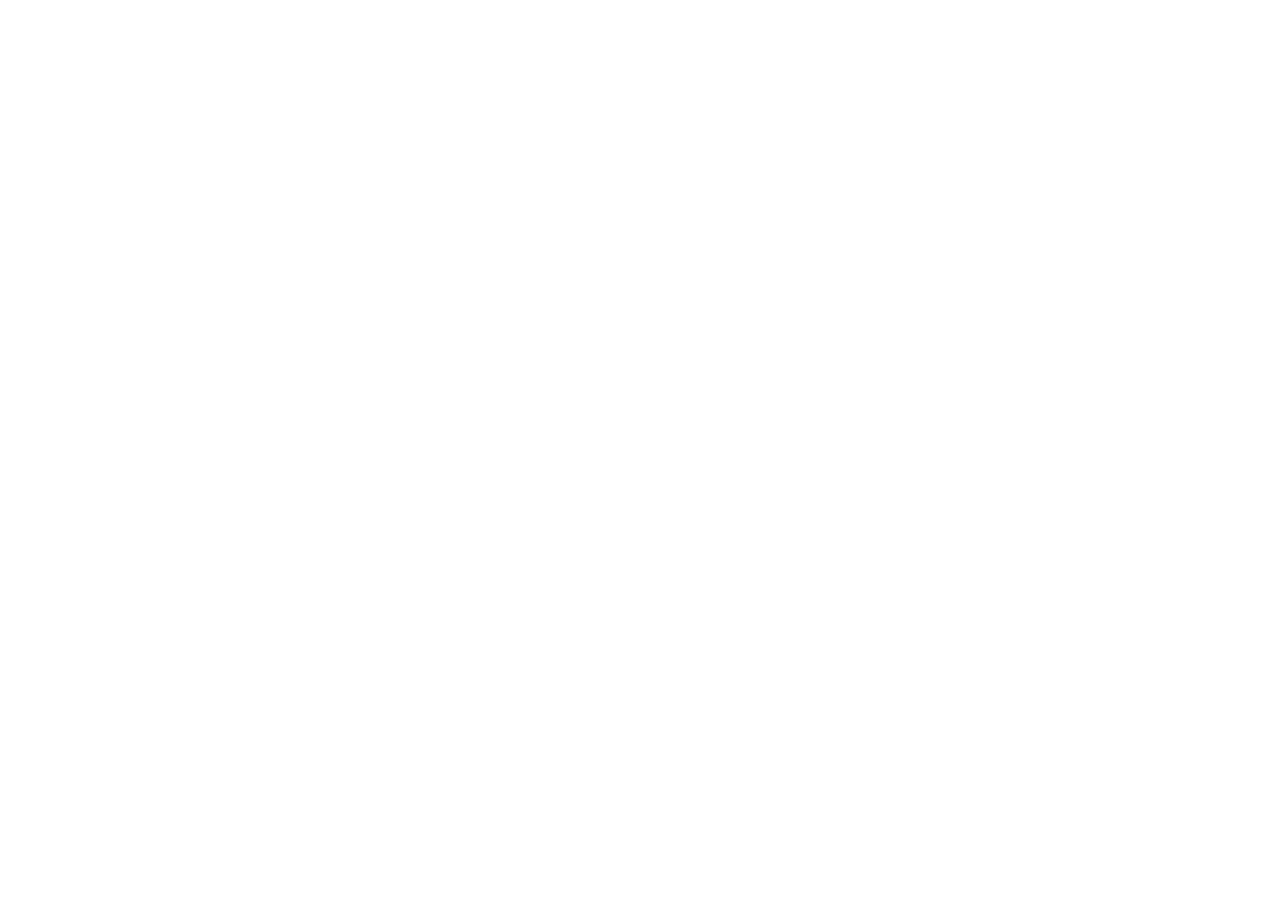
==== assignment_1/personal.html @ 3a7811ef "assignment 1 first draft" ====
<!DOCTYPE html>
<html lang="en">

<head>
    <meta charset="UTF-8">
    <meta name="viewport" content="width=device-width, initial-scale=1.0">
    <title>Personal Page</title>
    <link rel="stylesheet" href="./css/personal.css">
</head>

<body>
    <header>

    </header>
    <main>

    </main>
    <footer>

    </footer>
</body>

</html>
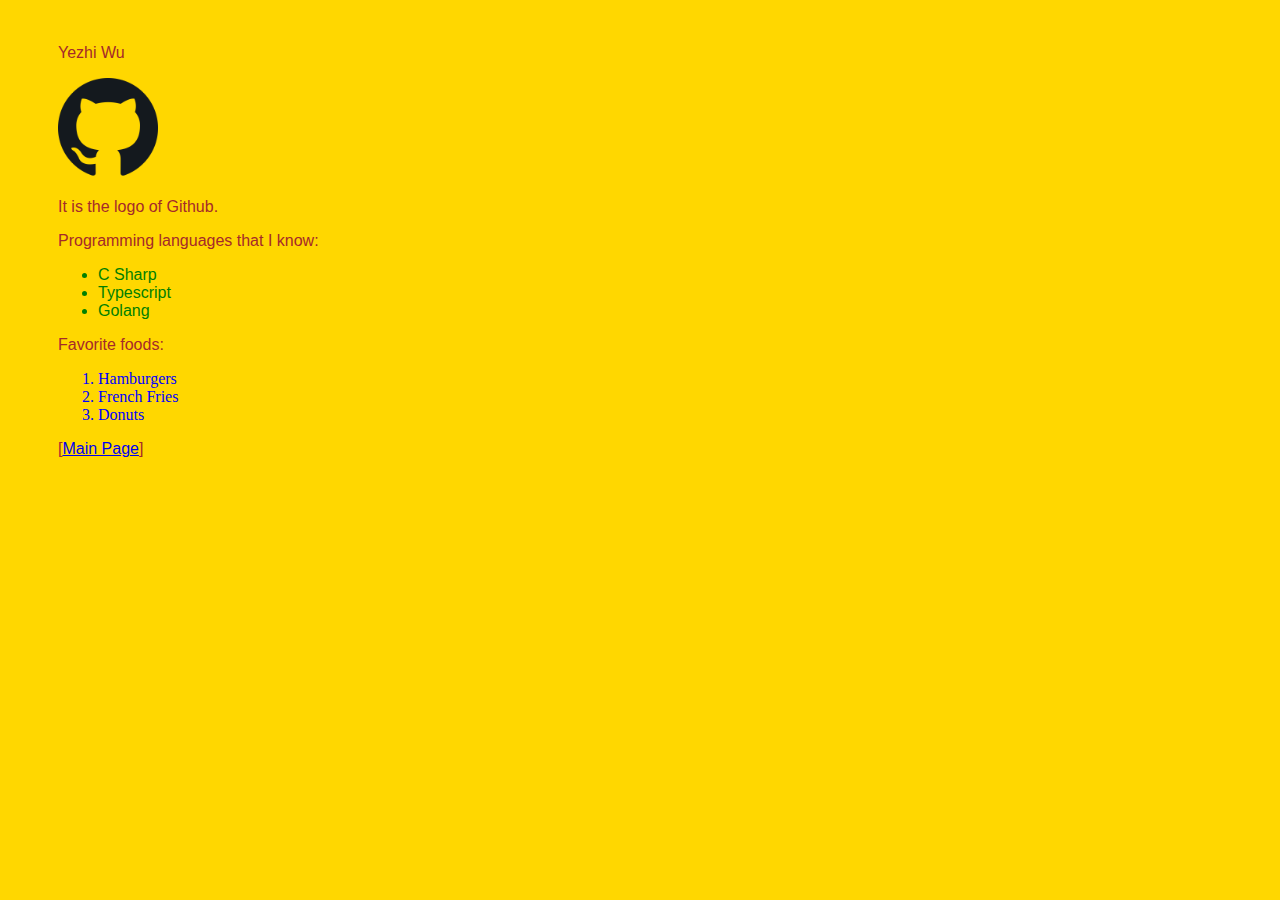
==== commit 66810432: "personal page" ====
--- a/assignment_1/personal.html
+++ b/assignment_1/personal.html
@@ -5,11 +5,47 @@
     <meta charset="UTF-8">
     <meta name="viewport" content="width=device-width, initial-scale=1.0">
     <title>Personal Page</title>
-    <link rel="stylesheet" href="./css/personal.css">
+    <link rel="stylesheet" href="./css/common.css">
+    <style>
+        ul {
+            color: green;
+            font-family: Arial, Helvetica, sans-serif;
+        }
+        
+        .logo {
+            width: 100px;
+        }
+    </style>
 </head>
 
 <body>
     <header>
+        <p>Yezhi Wu</p>
+        <p>
+            <img class="logo" src="./img/github.png" alt="github">
+        </p>
+        <p>
+            It is the logo of Github.
+        </p>
+        <section>
+            <p>Programming languages that I know:</p>
+            <ul>
+                <li>C Sharp</li>
+                <li>Typescript</li>
+                <li>Golang</li>
+            </ul>
+        </section>
+        <section>
+            <p>Favorite foods:</p>
+            <ol>
+                <li>Hamburgers</li>
+                <li>French Fries</li>
+                <li>Donuts</li>
+            </ol>
+        </section>
+        <p>
+            [<a href="../index.html">Main Page</a>]
+        </p>
 
     </header>
     <main>
--- a/assignment_1/css/common.css
+++ b/assignment_1/css/common.css
@@ -0,0 +1,33 @@
+body {
+    background-color: rgb(255, 215, 0);
+    padding: 20px 50px;
+}
+
+h1 {
+    size: 80pt;
+    font-family: 'Trebuchet MS', 'Lucida Sans Unicode', 'Lucida Grande', 'Lucida Sans', Arial, sans-serif;
+}
+
+h2 {
+    size: 55pt;
+    font-family: 'Times New Roman', Times, serif;
+}
+
+p {
+    font-family: 'Trebuchet MS', 'Lucida Sans Unicode', 'Lucida Grande', 'Lucida Sans', Arial, sans-serif;
+    color: brown;
+    size: 18pt;
+}
+
+ul,
+ol {
+    color: blue;
+    font-family: 'Times New Roman', Times, serif;
+}
+
+hr {
+    width: 75%;
+    border-color: brown;
+    color: brown;
+    text-align: left;
+}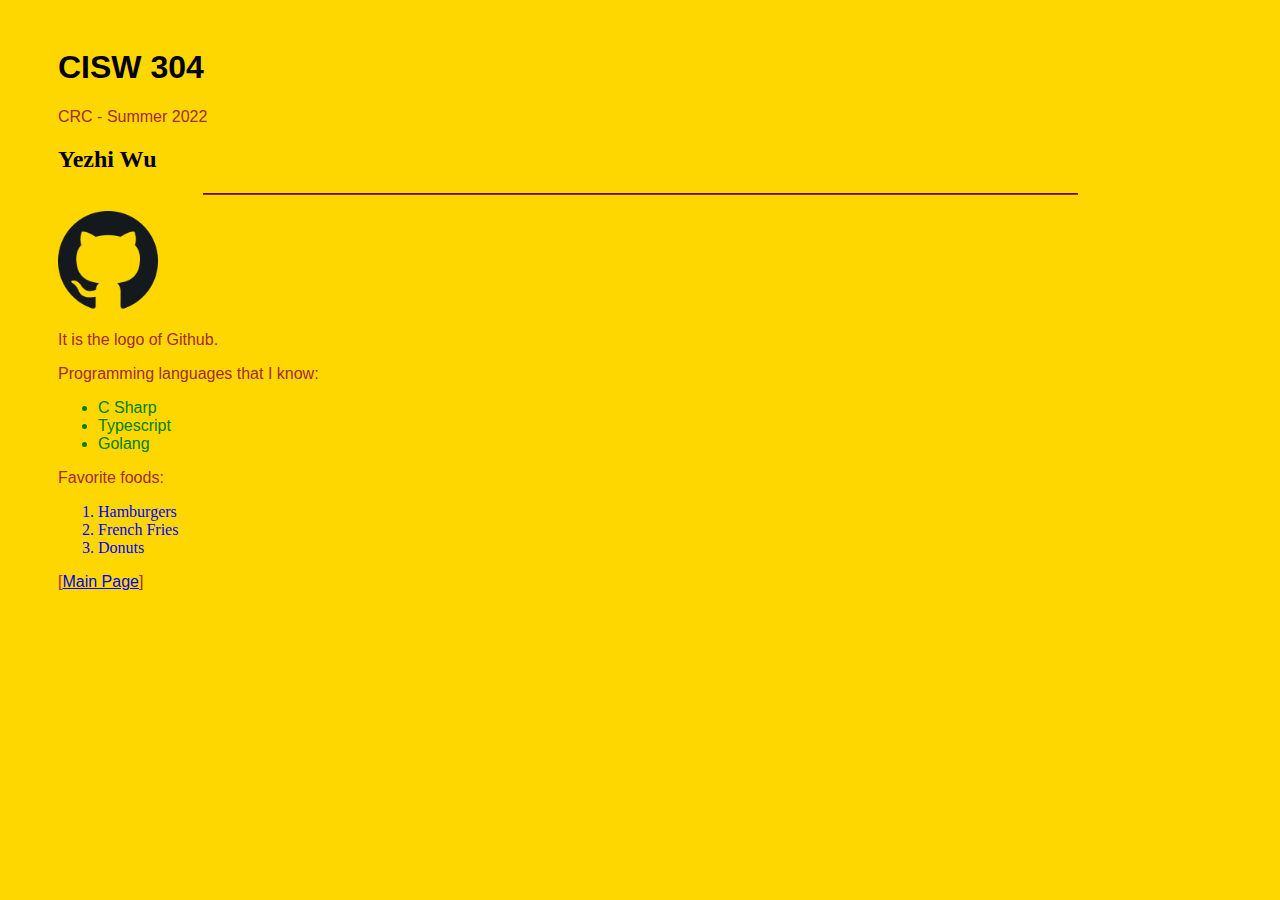
==== commit a94ec472: "personal page" ====
--- a/assignment_1/personal.html
+++ b/assignment_1/personal.html
@@ -20,7 +20,12 @@
 
 <body>
     <header>
-        <p>Yezhi Wu</p>
+        <h1>CISW 304</h1>
+        <p>CRC - Summer 2022</p>
+        <h2>Yezhi Wu</h2>
+        <hr/>
+    </header>
+    <main>
         <p>
             <img class="logo" src="./img/github.png" alt="github">
         </p>
@@ -46,10 +51,6 @@
         <p>
             [<a href="../index.html">Main Page</a>]
         </p>
-
-    </header>
-    <main>
-
     </main>
     <footer>
 
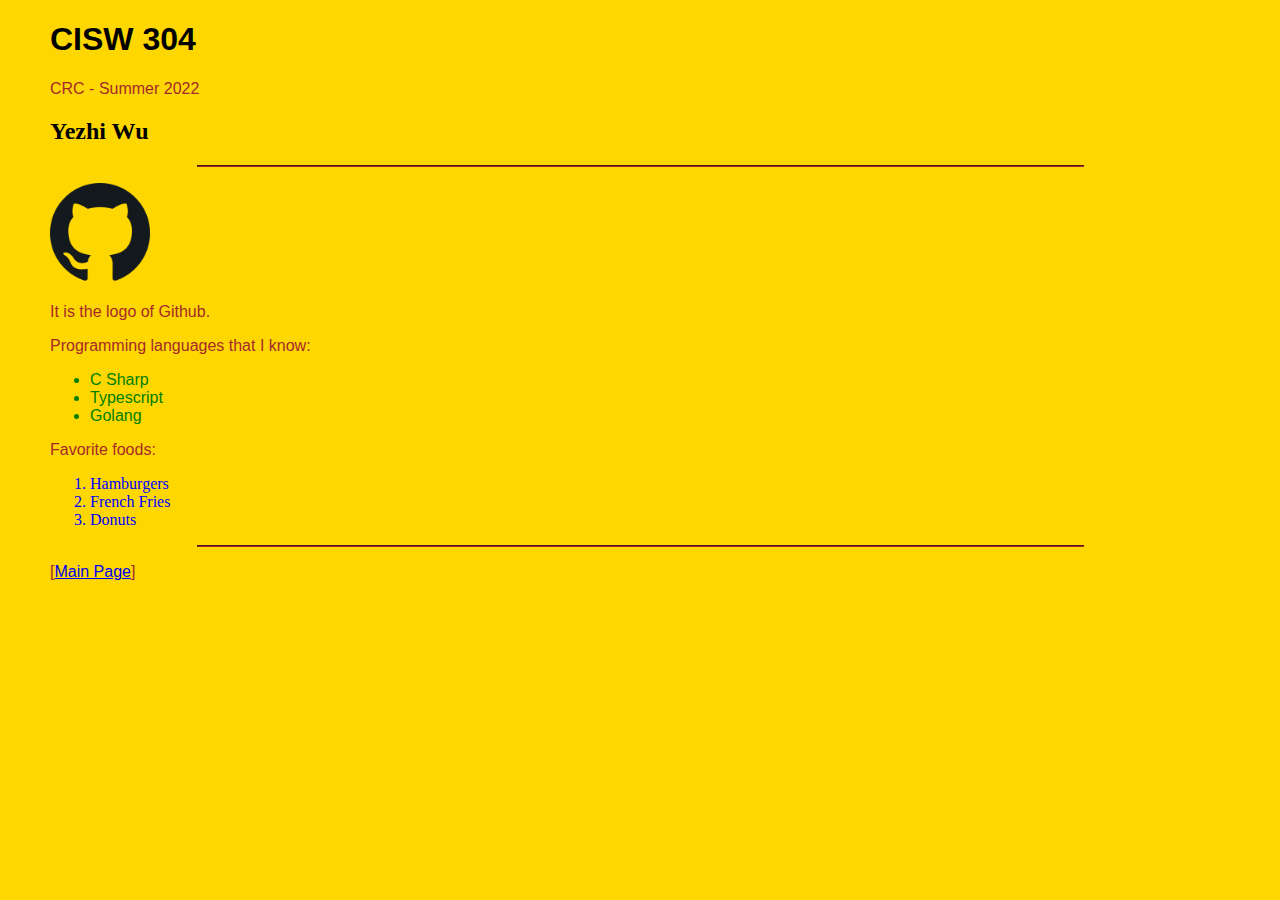
==== commit 8f1db5e7: "add a hr tag" ====
--- a/assignment_1/personal.html
+++ b/assignment_1/personal.html
@@ -48,12 +48,12 @@
                 <li>Donuts</li>
             </ol>
         </section>
+    </main>
+    <footer>
+        <hr/>
         <p>
             [<a href="../index.html">Main Page</a>]
         </p>
-    </main>
-    <footer>
-
     </footer>
 </body>
 
--- a/assignment_1/css/common.css
+++ b/assignment_1/css/common.css
@@ -1,6 +1,6 @@
 body {
     background-color: rgb(255, 215, 0);
-    padding: 20px 50px;
+    margin: 20px 50px;
 }
 
 h1 {
